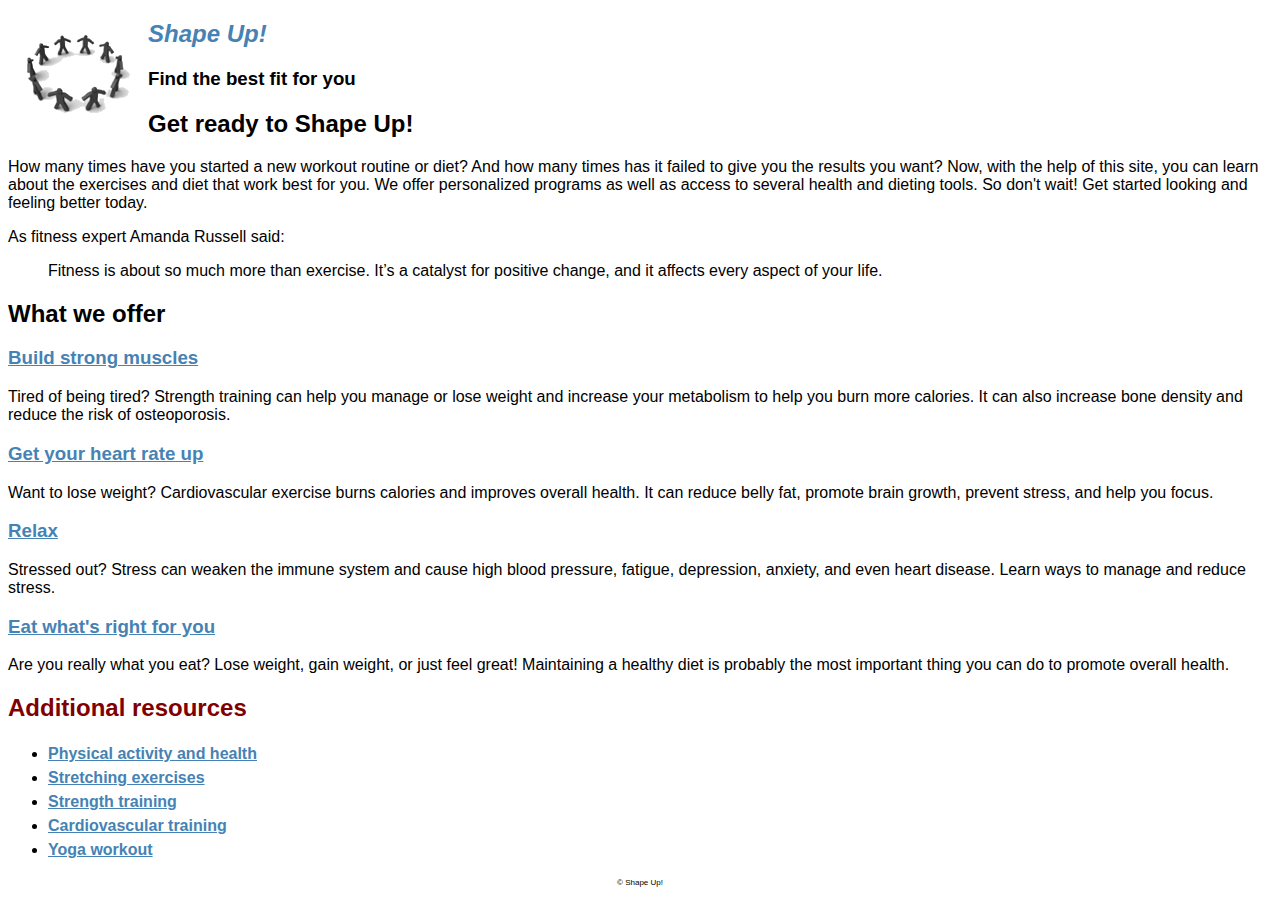
==== index.html @ ff7fb256 "I'm so dumb I miswrote simple stuff" ====
<!DOCTYPE html>
<html lang="en">
<header>
	<meta charset="UTF-8">
	<meta name="viewport" content="width=device-width, initial-scale=1.0">
	<title>Shape Up!</title>
	<link rel="icon" href="images/favicon.ico">
	<img src="images/shape_up_logo.png">
	<link rel="stylesheet" href="styles/main.css">
	<h2>Shape Up!</h2>

	<h3>Find the best fit for you</h3>
</header>
<body>
	<h2>Get ready to Shape Up!</h2>
	<p>How many times have you started a new workout routine or diet? And how many times has it failed to give you the results you want? Now, with the help of this site, you can learn about the exercises and diet that work best for you. We offer personalized programs as well as access to several health and dieting tools. So don't wait! Get started looking and feeling better today.</p> 
	<p>As fitness expert Amanda Russell said:</p>
	<blockquote>
	<p>Fitness is about so much more than exercise. It’s a catalyst for positive change, and it affects every aspect of your life.</p>
	</blockquote>
	<h2>What we offer</h2>
	<section>
	<h3><a href="strength/strength.html">Build strong muscles</a></h3>
	<p>Tired of being tired? Strength training can help you manage or lose weight and increase your metabolism to help you burn more calories. It can also increase bone density and reduce the risk of osteoporosis.</p>
	
	<h3><a href="cardio/cardio.html">Get your heart rate up</a></h3>
	<p>Want to lose weight? Cardiovascular exercise burns calories and improves overall health. It can reduce belly fat, promote brain growth, prevent stress, and help you focus.</p>
	
	<h3><a href="stress/stress.html">Relax</a></h3>
	<p>Stressed out? Stress can weaken the immune system and cause high blood pressure, fatigue, depression, anxiety, and even heart disease. Learn ways to manage and reduce stress.</p>
	
	<h3><a href="diet/diet.html">Eat what's right for you</a></h3>
	<p>Are you really what you eat? Lose weight, gain weight, or just feel great! Maintaining a healthy diet is probably the most important thing you can do to promote overall health.</p>
	</section>
	<aside>
	<h2>Additional resources</h2>
	<ul>
	<li><a href="https://www.cdc.gov/physical-activity-basics/benefits/index.html">Physical activity and health</a></li>
	
	<li><a href="https://www.heart.org/en/healthy-living/fitness/fitness-basics/flexibility-exercise-stretching">Stretching exercises</a></li>
	
	<li><a href="https://www.heart.org/en/healthy-living/fitness/fitness-basics/strength-and-resistance-training-exercise">Strength training</a></li>
	
	<li><a href="https://www.health.harvard.edu/exercise-and-fitness/interval-training-for-a-stronger-heart">Cardiovascular training</a></li>
	
	<li><a href="https://www.self.com/gallery/power-yoga-workout">Yoga workout</a></li>
	</ul>
	</aside>
	<footer>
		&copy;  Shape Up!
	</footer>	
</body>
</html>
---- styles/main.css ----
head, header, body{
    font-family: Arial, Helvetica, sans-serif;
}
a{
    font-weight: bold;
}
h1{
    font-size: larger;
}
header{
    & h2 {
        font-style: italic;
        color: steelblue;
    }
    & img {
        float: left;
        
    }
}

section{
    & a:link {
        color: steelblue;
    }
        &:hover {
            color: maroon;
        }
        &:focus {
            color: maroon;
    }
}

aside {
    & a:link {
      color: steelblue;
      
      &:hover {
        color: maroon;
      }
      
      &:focus {
        color: maroon;
      }
    }
    
    & h2 {
      color: maroon;
    }
  }
ul{
       line-height: 150%; 
    }



footer{
    font-size: 50%;
    text-align: center;
}
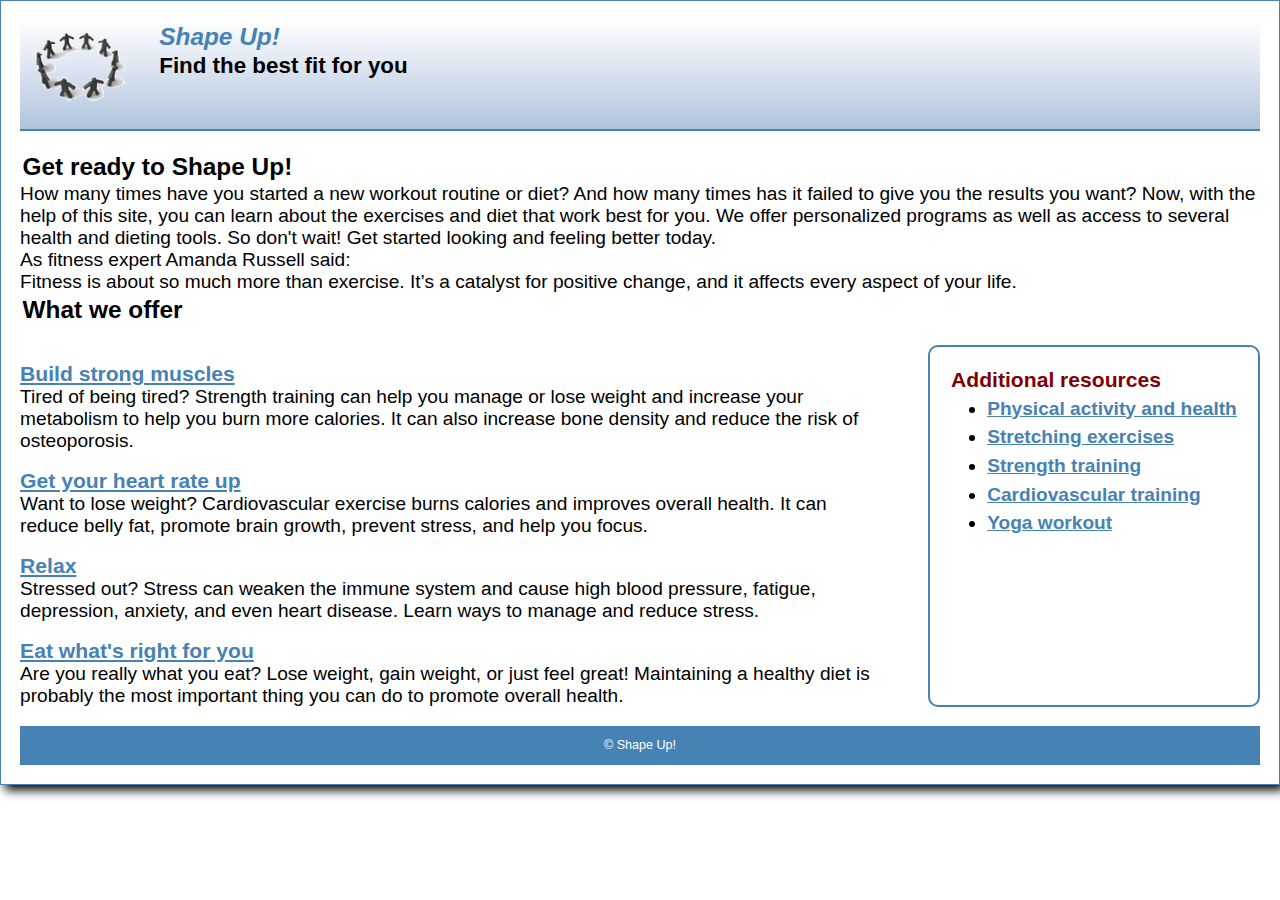
==== commit 894bcb41: "forgot to push the main-content div ;-;" ====
--- a/index.html
+++ b/index.html
@@ -19,33 +19,35 @@
 	<p>Fitness is about so much more than exercise. It’s a catalyst for positive change, and it affects every aspect of your life.</p>
 	</blockquote>
 	<h2>What we offer</h2>
-	<section>
-	<h3><a href="strength/strength.html">Build strong muscles</a></h3>
-	<p>Tired of being tired? Strength training can help you manage or lose weight and increase your metabolism to help you burn more calories. It can also increase bone density and reduce the risk of osteoporosis.</p>
-	
-	<h3><a href="cardio/cardio.html">Get your heart rate up</a></h3>
-	<p>Want to lose weight? Cardiovascular exercise burns calories and improves overall health. It can reduce belly fat, promote brain growth, prevent stress, and help you focus.</p>
-	
-	<h3><a href="stress/stress.html">Relax</a></h3>
-	<p>Stressed out? Stress can weaken the immune system and cause high blood pressure, fatigue, depression, anxiety, and even heart disease. Learn ways to manage and reduce stress.</p>
-	
-	<h3><a href="diet/diet.html">Eat what's right for you</a></h3>
-	<p>Are you really what you eat? Lose weight, gain weight, or just feel great! Maintaining a healthy diet is probably the most important thing you can do to promote overall health.</p>
-	</section>
-	<aside>
-	<h2>Additional resources</h2>
-	<ul>
-	<li><a href="https://www.cdc.gov/physical-activity-basics/benefits/index.html">Physical activity and health</a></li>
-	
-	<li><a href="https://www.heart.org/en/healthy-living/fitness/fitness-basics/flexibility-exercise-stretching">Stretching exercises</a></li>
-	
-	<li><a href="https://www.heart.org/en/healthy-living/fitness/fitness-basics/strength-and-resistance-training-exercise">Strength training</a></li>
-	
-	<li><a href="https://www.health.harvard.edu/exercise-and-fitness/interval-training-for-a-stronger-heart">Cardiovascular training</a></li>
-	
-	<li><a href="https://www.self.com/gallery/power-yoga-workout">Yoga workout</a></li>
-	</ul>
-	</aside>
+	<div class="main-content">
+		<section>
+			<h3><a href="strength/strength.html">Build strong muscles</a></h3>
+			<p>Tired of being tired? Strength training can help you manage or lose weight and increase your metabolism to help you burn more calories. It can also increase bone density and reduce the risk of osteoporosis.</p>
+			
+			<h3><a href="cardio/cardio.html">Get your heart rate up</a></h3>
+			<p>Want to lose weight? Cardiovascular exercise burns calories and improves overall health. It can reduce belly fat, promote brain growth, prevent stress, and help you focus.</p>
+			
+			<h3><a href="stress/stress.html">Relax</a></h3>
+			<p>Stressed out? Stress can weaken the immune system and cause high blood pressure, fatigue, depression, anxiety, and even heart disease. Learn ways to manage and reduce stress.</p>
+			
+			<h3><a href="diet/diet.html">Eat what's right for you</a></h3>
+			<p>Are you really what you eat? Lose weight, gain weight, or just feel great! Maintaining a healthy diet is probably the most important thing you can do to promote overall health.</p>
+		</section>
+		<aside>
+			<h2>Additional resources</h2>
+			<ul>
+				<li><a href="https://www.cdc.gov/physical-activity-basics/benefits/index.html">Physical activity and health</a></li>
+				
+				<li><a href="https://www.heart.org/en/healthy-living/fitness/fitness-basics/flexibility-exercise-stretching">Stretching exercises</a></li>
+				
+				<li><a href="https://www.heart.org/en/healthy-living/fitness/fitness-basics/strength-and-resistance-training-exercise">Strength training</a></li>
+				
+				<li><a href="https://www.health.harvard.edu/exercise-and-fitness/interval-training-for-a-stronger-heart">Cardiovascular training</a></li>
+				
+				<li><a href="https://www.self.com/gallery/power-yoga-workout">Yoga workout</a></li>
+			</ul>
+		</aside>
+	</div>
 	<footer>
 		&copy;  Shape Up!
 	</footer>	
--- a/styles/main.css
+++ b/styles/main.css
@@ -1,36 +1,95 @@
+* {
+  margin: 0;
+  padding: 0;
+  box-sizing: border-box;
+}
+
+body {
+  width: 100%;
+    margin: 0 auto;
+  border: 1px solid steelblue;
+  box-shadow: 5px 5px 10px black;
+  padding: 1em;
+  font-family: Arial, Helvetica, sans-serif;
+  font-size: calc(14px + 0.4vw);
+  & h2 {
+    padding: 0.1em;
+    font-size: calc(18px + 0.5vw);
+  }
+}
+
 head, header, body{
     font-family: Arial, Helvetica, sans-serif;
 }
+
 a{
     font-weight: bold;
 }
+
 h1{
-    font-size: larger;
+    font-size: calc(20px + 1vw);
+    margin-bottom: 0.5em;
 }
+
 header{
+    background: linear-gradient(to bottom, white, lightsteelblue);
+    border-bottom: 2px solid steelblue;
+    padding-bottom: 1em;
+    margin-bottom: 1em;
+    overflow: auto; /* Clears the float and makes it look neater according to kevin and alstom? */
+    
     & h2 {
         font-style: italic;
         color: steelblue;
+        font-size: calc(18px + 0.5vw);
     }
     & img {
         float: left;
-        
+        margin-right: 1em;
+        width: 100%;
+        min-width: 100px;
+        max-width: 120px;
+        height: auto;
     }
 }
 
-section{
+.main-content {
+    display: flex;
+    flex-direction: row;
+    gap: 1em;
+    margin: 1em 0;
+}
+
+section {
+    flex: 3;
+    min-width: 280px;
+    margin: 0;
+    padding-right: 1em;
+    
     & a:link {
-        color: steelblue;
+      color: steelblue;
     }
-        &:hover {
-            color: maroon;
-        }
-        &:focus {
-            color: maroon;
+    & a:hover {
+      color: maroon;
+    }
+    & a:focus {
+      color: maroon;
+    }
+    
+    & h3 {
+      font-size: calc(16px + 0.4vw);
+      margin-top: 0.8em;
     }
 }
 
 aside {
+    flex: 1;
+    min-width: 180px;
+    border: 2px solid steelblue;
+    border-radius: 10px;
+    padding: 1em;
+    margin: 0;
+    
     & a:link {
       color: steelblue;
       
@@ -45,15 +104,20 @@
     
     & h2 {
       color: maroon;
+      font-size: calc(16px + 0.4vw);
     }
-  }
+}
+
 ul{
-       line-height: 150%; 
-    }
-
-
+    line-height: 150%;
+    margin-left: 2em;
+}
 
 footer{
-    font-size: 50%;
+    font-size: calc(10px + 0.2vw);
     text-align: center;
+    background-color: steelblue;
+    color: white;
+    padding: 1em;
+    margin-top: 1em;
 }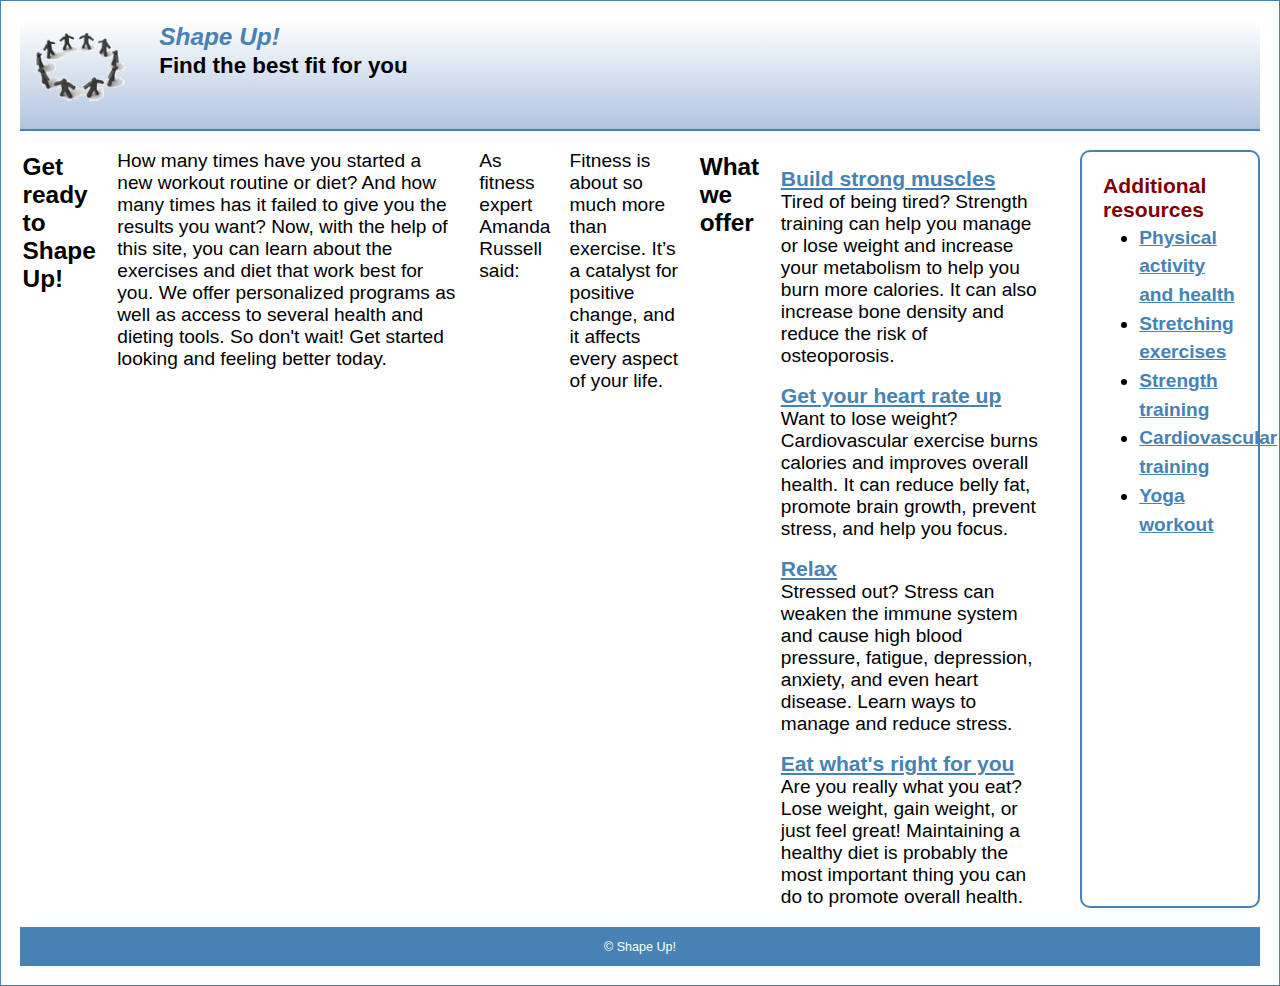
==== commit 9a80270a: "Re-wrapping the div" ====
--- a/index.html
+++ b/index.html
@@ -11,6 +11,7 @@
 
 	<h3>Find the best fit for you</h3>
 </header>
+<div class="main-content">
 <body>
 	<h2>Get ready to Shape Up!</h2>
 	<p>How many times have you started a new workout routine or diet? And how many times has it failed to give you the results you want? Now, with the help of this site, you can learn about the exercises and diet that work best for you. We offer personalized programs as well as access to several health and dieting tools. So don't wait! Get started looking and feeling better today.</p> 
@@ -19,7 +20,7 @@
 	<p>Fitness is about so much more than exercise. It’s a catalyst for positive change, and it affects every aspect of your life.</p>
 	</blockquote>
 	<h2>What we offer</h2>
-	<div class="main-content">
+
 		<section>
 			<h3><a href="strength/strength.html">Build strong muscles</a></h3>
 			<p>Tired of being tired? Strength training can help you manage or lose weight and increase your metabolism to help you burn more calories. It can also increase bone density and reduce the risk of osteoporosis.</p>
@@ -47,7 +48,7 @@
 				<li><a href="https://www.self.com/gallery/power-yoga-workout">Yoga workout</a></li>
 			</ul>
 		</aside>
-	</div>
+</div>
 	<footer>
 		&copy;  Shape Up!
 	</footer>	
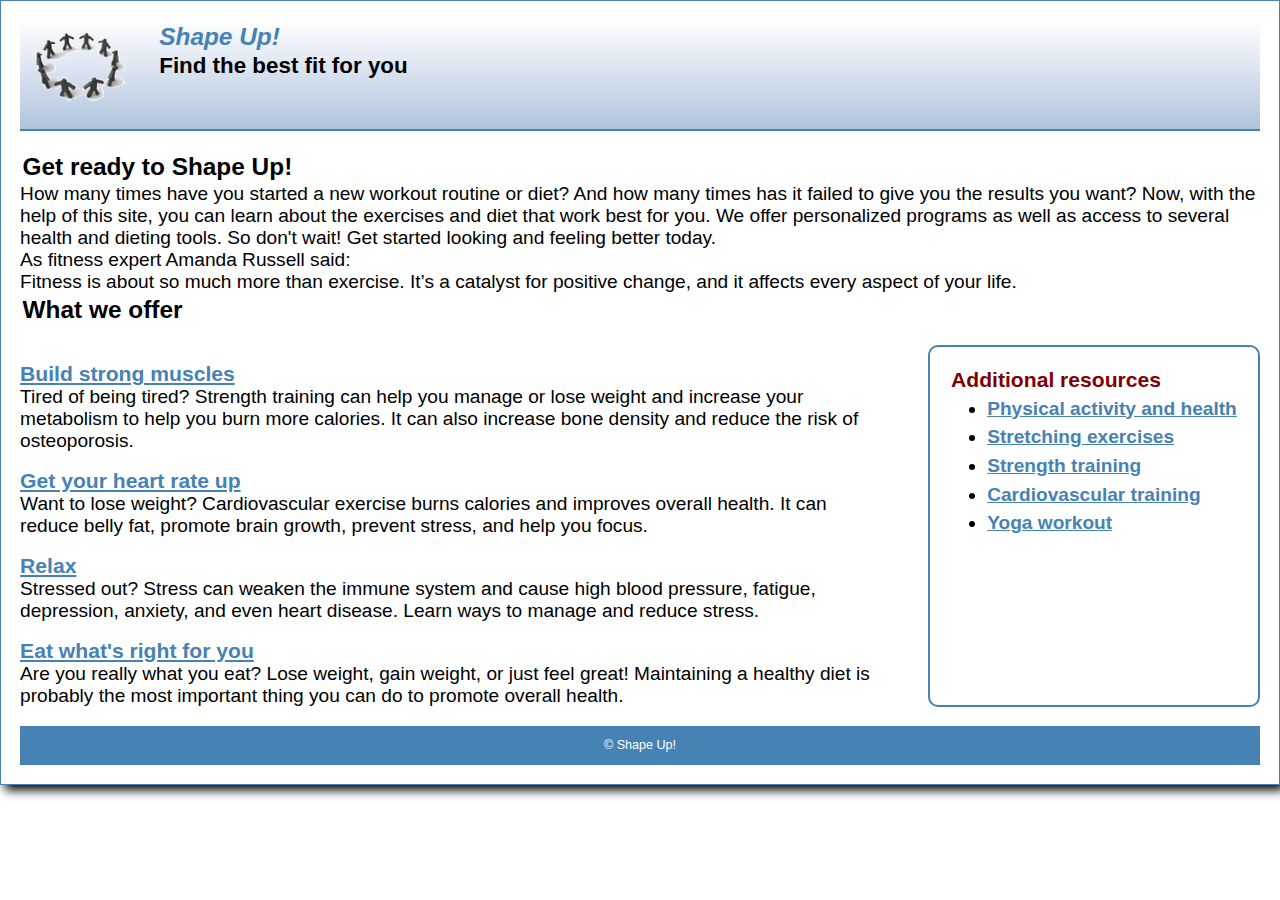
==== commit d092a4ab: "unbricking the page" ====
--- a/index.html
+++ b/index.html
@@ -11,7 +11,6 @@
 
 	<h3>Find the best fit for you</h3>
 </header>
-<div class="main-content">
 <body>
 	<h2>Get ready to Shape Up!</h2>
 	<p>How many times have you started a new workout routine or diet? And how many times has it failed to give you the results you want? Now, with the help of this site, you can learn about the exercises and diet that work best for you. We offer personalized programs as well as access to several health and dieting tools. So don't wait! Get started looking and feeling better today.</p> 
@@ -20,7 +19,7 @@
 	<p>Fitness is about so much more than exercise. It’s a catalyst for positive change, and it affects every aspect of your life.</p>
 	</blockquote>
 	<h2>What we offer</h2>
-
+	<div class="main-content">
 		<section>
 			<h3><a href="strength/strength.html">Build strong muscles</a></h3>
 			<p>Tired of being tired? Strength training can help you manage or lose weight and increase your metabolism to help you burn more calories. It can also increase bone density and reduce the risk of osteoporosis.</p>
@@ -48,7 +47,7 @@
 				<li><a href="https://www.self.com/gallery/power-yoga-workout">Yoga workout</a></li>
 			</ul>
 		</aside>
-</div>
+	</div>
 	<footer>
 		&copy;  Shape Up!
 	</footer>	
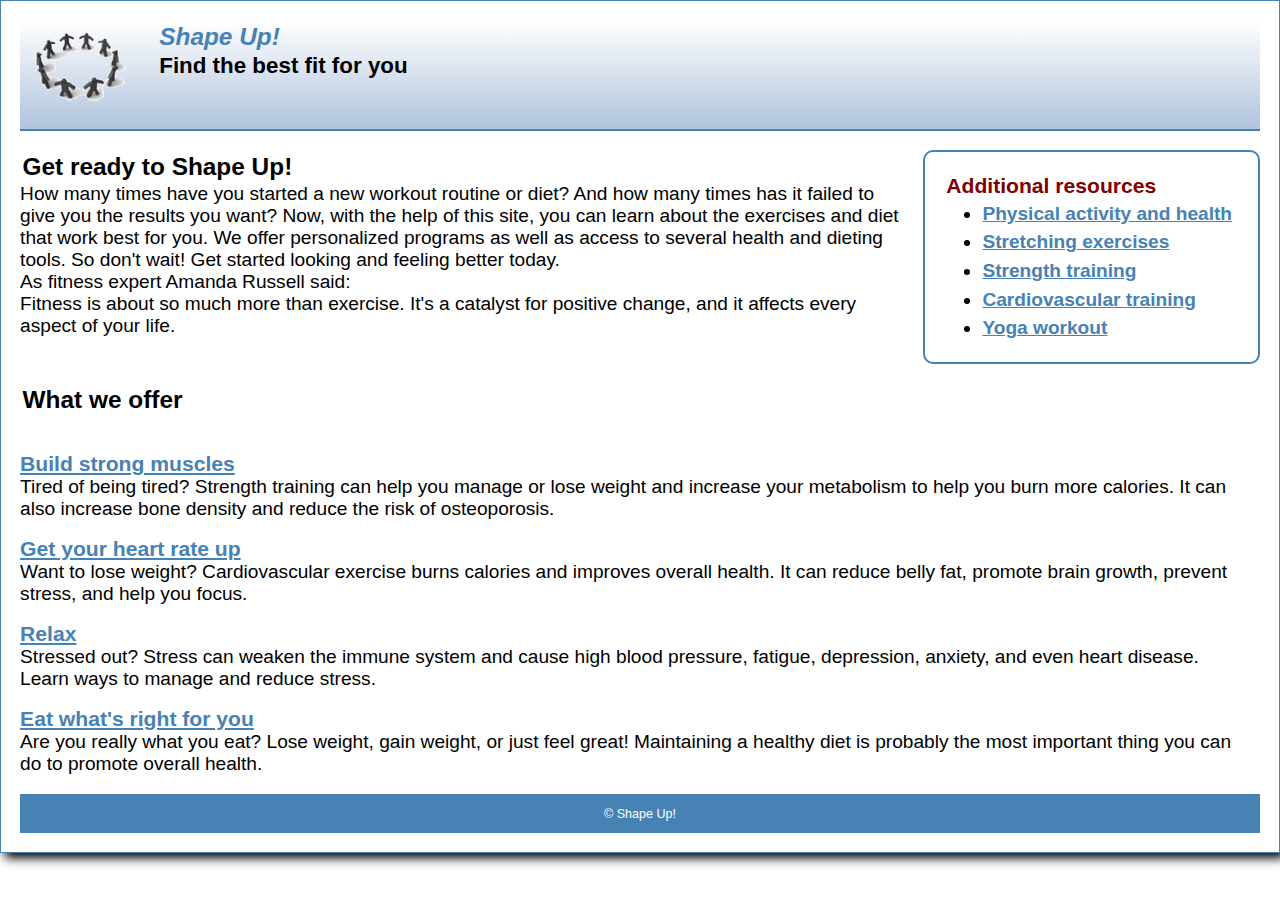
==== commit 712b6b81: "Moving up the additional resources box below the header" ====
--- a/index.html
+++ b/index.html
@@ -12,12 +12,30 @@
 	<h3>Find the best fit for you</h3>
 </header>
 <body>
-	<h2>Get ready to Shape Up!</h2>
-	<p>How many times have you started a new workout routine or diet? And how many times has it failed to give you the results you want? Now, with the help of this site, you can learn about the exercises and diet that work best for you. We offer personalized programs as well as access to several health and dieting tools. So don't wait! Get started looking and feeling better today.</p> 
-	<p>As fitness expert Amanda Russell said:</p>
-	<blockquote>
-	<p>Fitness is about so much more than exercise. It’s a catalyst for positive change, and it affects every aspect of your life.</p>
-	</blockquote>
+	<div class="intro-section">
+		<div class="intro-content">
+			<h2>Get ready to Shape Up!</h2>
+			<p>How many times have you started a new workout routine or diet? And how many times has it failed to give you the results you want? Now, with the help of this site, you can learn about the exercises and diet that work best for you. We offer personalized programs as well as access to several health and dieting tools. So don't wait! Get started looking and feeling better today.</p> 
+			<p>As fitness expert Amanda Russell said:</p>
+			<blockquote>
+			<p>Fitness is about so much more than exercise. It's a catalyst for positive change, and it affects every aspect of your life.</p>
+			</blockquote>
+		</div>
+		<aside>
+			<h2>Additional resources</h2> <!-- I'm hoping that moving this up will help the box sit higher up despite it deviating from the assignment slighty --> 
+			<ul>
+				<li><a href="https://www.cdc.gov/physical-activity-basics/benefits/index.html">Physical activity and health</a></li>
+				
+				<li><a href="https://www.heart.org/en/healthy-living/fitness/fitness-basics/flexibility-exercise-stretching">Stretching exercises</a></li>
+				
+				<li><a href="https://www.heart.org/en/healthy-living/fitness/fitness-basics/strength-and-resistance-training-exercise">Strength training</a></li>
+				
+				<li><a href="https://www.health.harvard.edu/exercise-and-fitness/interval-training-for-a-stronger-heart">Cardiovascular training</a></li>
+				
+				<li><a href="https://www.self.com/gallery/power-yoga-workout">Yoga workout</a></li>
+			</ul>
+		</aside>
+	</div>
 	<h2>What we offer</h2>
 	<div class="main-content">
 		<section>
@@ -33,20 +51,6 @@
 			<h3><a href="diet/diet.html">Eat what's right for you</a></h3>
 			<p>Are you really what you eat? Lose weight, gain weight, or just feel great! Maintaining a healthy diet is probably the most important thing you can do to promote overall health.</p>
 		</section>
-		<aside>
-			<h2>Additional resources</h2>
-			<ul>
-				<li><a href="https://www.cdc.gov/physical-activity-basics/benefits/index.html">Physical activity and health</a></li>
-				
-				<li><a href="https://www.heart.org/en/healthy-living/fitness/fitness-basics/flexibility-exercise-stretching">Stretching exercises</a></li>
-				
-				<li><a href="https://www.heart.org/en/healthy-living/fitness/fitness-basics/strength-and-resistance-training-exercise">Strength training</a></li>
-				
-				<li><a href="https://www.health.harvard.edu/exercise-and-fitness/interval-training-for-a-stronger-heart">Cardiovascular training</a></li>
-				
-				<li><a href="https://www.self.com/gallery/power-yoga-workout">Yoga workout</a></li>
-			</ul>
-		</aside>
 	</div>
 	<footer>
 		&copy;  Shape Up!
--- a/styles/main.css
+++ b/styles/main.css
@@ -51,6 +51,18 @@
         max-width: 120px;
         height: auto;
     }
+}
+
+.intro-section {
+    display: flex;
+    flex-direction: row;
+    gap: 1em;
+    margin: 1em 0;
+}
+
+.intro-content {
+    flex: 3;
+    min-width: 280px;
 }
 
 .main-content {
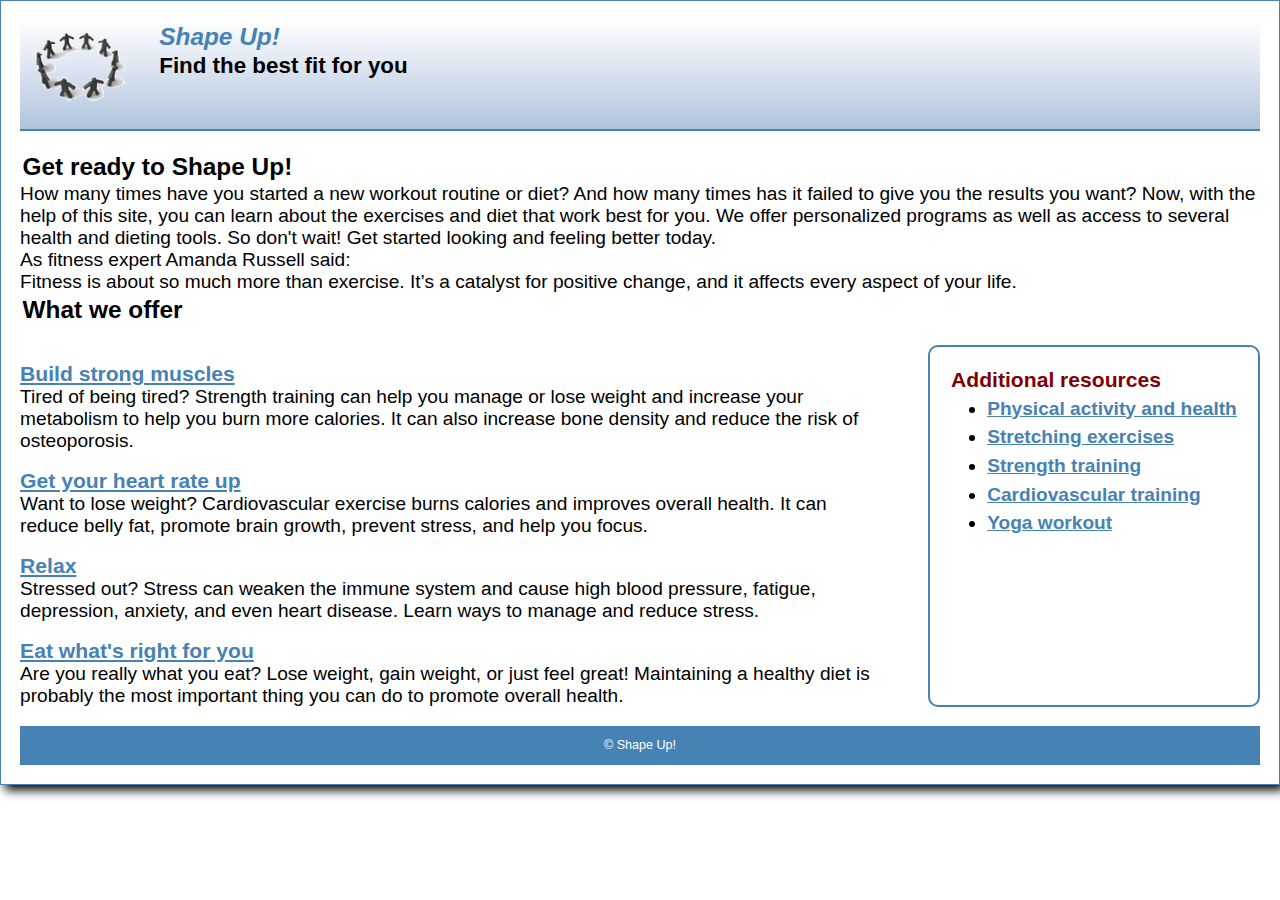
==== commit 85f5c095: "reset" ====
--- a/index.html
+++ b/index.html
@@ -12,30 +12,12 @@
 	<h3>Find the best fit for you</h3>
 </header>
 <body>
-	<div class="intro-section">
-		<div class="intro-content">
-			<h2>Get ready to Shape Up!</h2>
-			<p>How many times have you started a new workout routine or diet? And how many times has it failed to give you the results you want? Now, with the help of this site, you can learn about the exercises and diet that work best for you. We offer personalized programs as well as access to several health and dieting tools. So don't wait! Get started looking and feeling better today.</p> 
-			<p>As fitness expert Amanda Russell said:</p>
-			<blockquote>
-			<p>Fitness is about so much more than exercise. It's a catalyst for positive change, and it affects every aspect of your life.</p>
-			</blockquote>
-		</div>
-		<aside>
-			<h2>Additional resources</h2> <!-- I'm hoping that moving this up will help the box sit higher up despite it deviating from the assignment slighty --> 
-			<ul>
-				<li><a href="https://www.cdc.gov/physical-activity-basics/benefits/index.html">Physical activity and health</a></li>
-				
-				<li><a href="https://www.heart.org/en/healthy-living/fitness/fitness-basics/flexibility-exercise-stretching">Stretching exercises</a></li>
-				
-				<li><a href="https://www.heart.org/en/healthy-living/fitness/fitness-basics/strength-and-resistance-training-exercise">Strength training</a></li>
-				
-				<li><a href="https://www.health.harvard.edu/exercise-and-fitness/interval-training-for-a-stronger-heart">Cardiovascular training</a></li>
-				
-				<li><a href="https://www.self.com/gallery/power-yoga-workout">Yoga workout</a></li>
-			</ul>
-		</aside>
-	</div>
+	<h2>Get ready to Shape Up!</h2>
+	<p>How many times have you started a new workout routine or diet? And how many times has it failed to give you the results you want? Now, with the help of this site, you can learn about the exercises and diet that work best for you. We offer personalized programs as well as access to several health and dieting tools. So don't wait! Get started looking and feeling better today.</p> 
+	<p>As fitness expert Amanda Russell said:</p>
+	<blockquote>
+	<p>Fitness is about so much more than exercise. It’s a catalyst for positive change, and it affects every aspect of your life.</p>
+	</blockquote>
 	<h2>What we offer</h2>
 	<div class="main-content">
 		<section>
@@ -51,6 +33,20 @@
 			<h3><a href="diet/diet.html">Eat what's right for you</a></h3>
 			<p>Are you really what you eat? Lose weight, gain weight, or just feel great! Maintaining a healthy diet is probably the most important thing you can do to promote overall health.</p>
 		</section>
+		<aside>
+			<h2>Additional resources</h2>
+			<ul>
+				<li><a href="https://www.cdc.gov/physical-activity-basics/benefits/index.html">Physical activity and health</a></li>
+				
+				<li><a href="https://www.heart.org/en/healthy-living/fitness/fitness-basics/flexibility-exercise-stretching">Stretching exercises</a></li>
+				
+				<li><a href="https://www.heart.org/en/healthy-living/fitness/fitness-basics/strength-and-resistance-training-exercise">Strength training</a></li>
+				
+				<li><a href="https://www.health.harvard.edu/exercise-and-fitness/interval-training-for-a-stronger-heart">Cardiovascular training</a></li>
+				
+				<li><a href="https://www.self.com/gallery/power-yoga-workout">Yoga workout</a></li>
+			</ul>
+		</aside>
 	</div>
 	<footer>
 		&copy;  Shape Up!
--- a/styles/main.css
+++ b/styles/main.css
@@ -51,18 +51,6 @@
         max-width: 120px;
         height: auto;
     }
-}
-
-.intro-section {
-    display: flex;
-    flex-direction: row;
-    gap: 1em;
-    margin: 1em 0;
-}
-
-.intro-content {
-    flex: 3;
-    min-width: 280px;
 }
 
 .main-content {
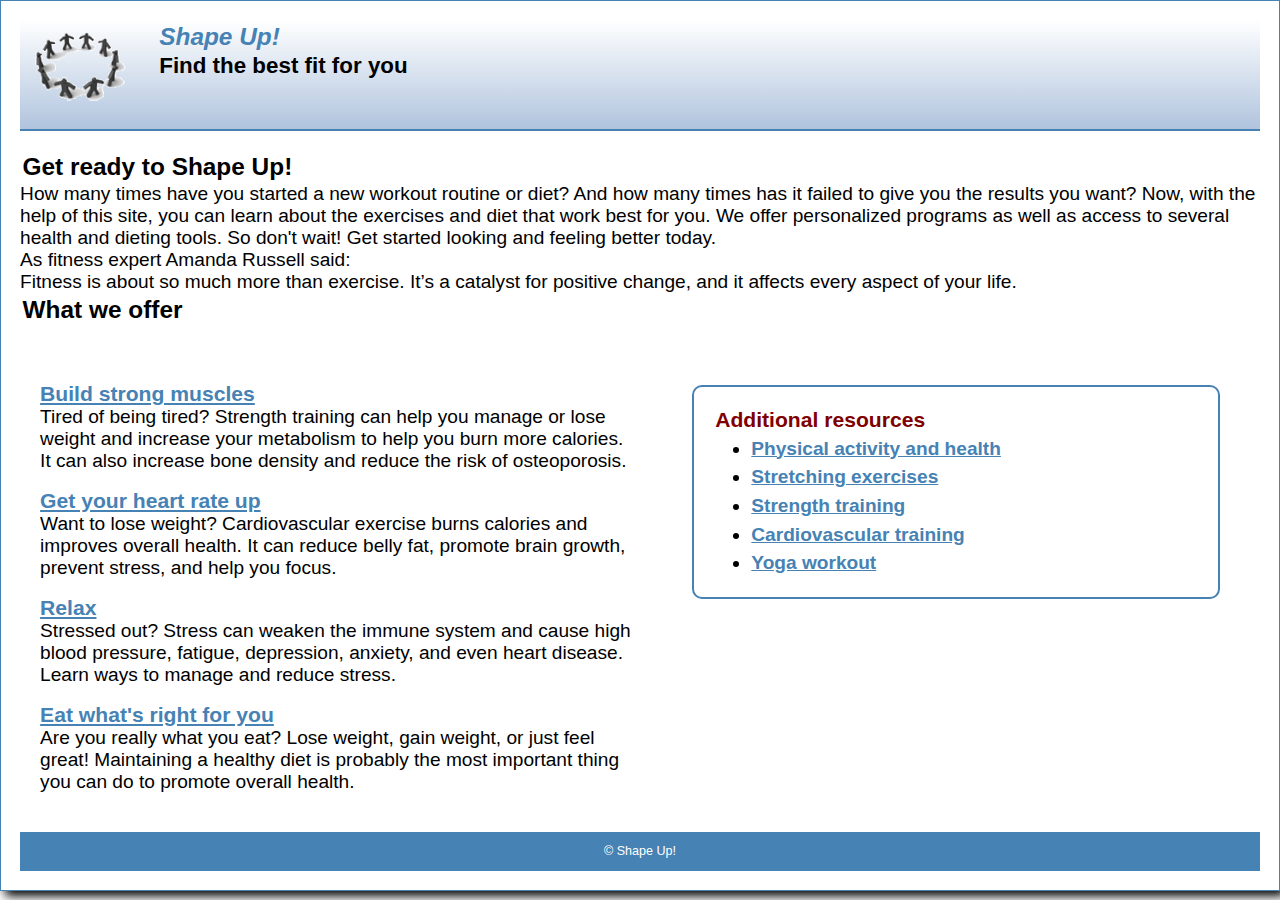
==== commit e94ed2ba: "playing around with divs more" ====
--- a/index.html
+++ b/index.html
@@ -33,6 +33,7 @@
 			<h3><a href="diet/diet.html">Eat what's right for you</a></h3>
 			<p>Are you really what you eat? Lose weight, gain weight, or just feel great! Maintaining a healthy diet is probably the most important thing you can do to promote overall health.</p>
 		</section>
+		<div class="sidebar">
 		<aside>
 			<h2>Additional resources</h2>
 			<ul>
@@ -47,6 +48,7 @@
 				<li><a href="https://www.self.com/gallery/power-yoga-workout">Yoga workout</a></li>
 			</ul>
 		</aside>
+		</div>
 	</div>
 	<footer>
 		&copy;  Shape Up!
--- a/styles/main.css
+++ b/styles/main.css
@@ -56,10 +56,17 @@
 .main-content {
     display: flex;
     flex-direction: row;
+    flex-grow: 2;
+    flex-wrap: wrap;
+    padding: 20px;
     gap: 1em;
     margin: 1em 0;
 }
-
+.sidebar {
+  flex-grow: 1;
+  padding: 20px;
+}
+/* Idk if this is will work for clearing the space below it but it's worth a shot and I get to play with divs and classes more. */
 section {
     flex: 3;
     min-width: 280px;
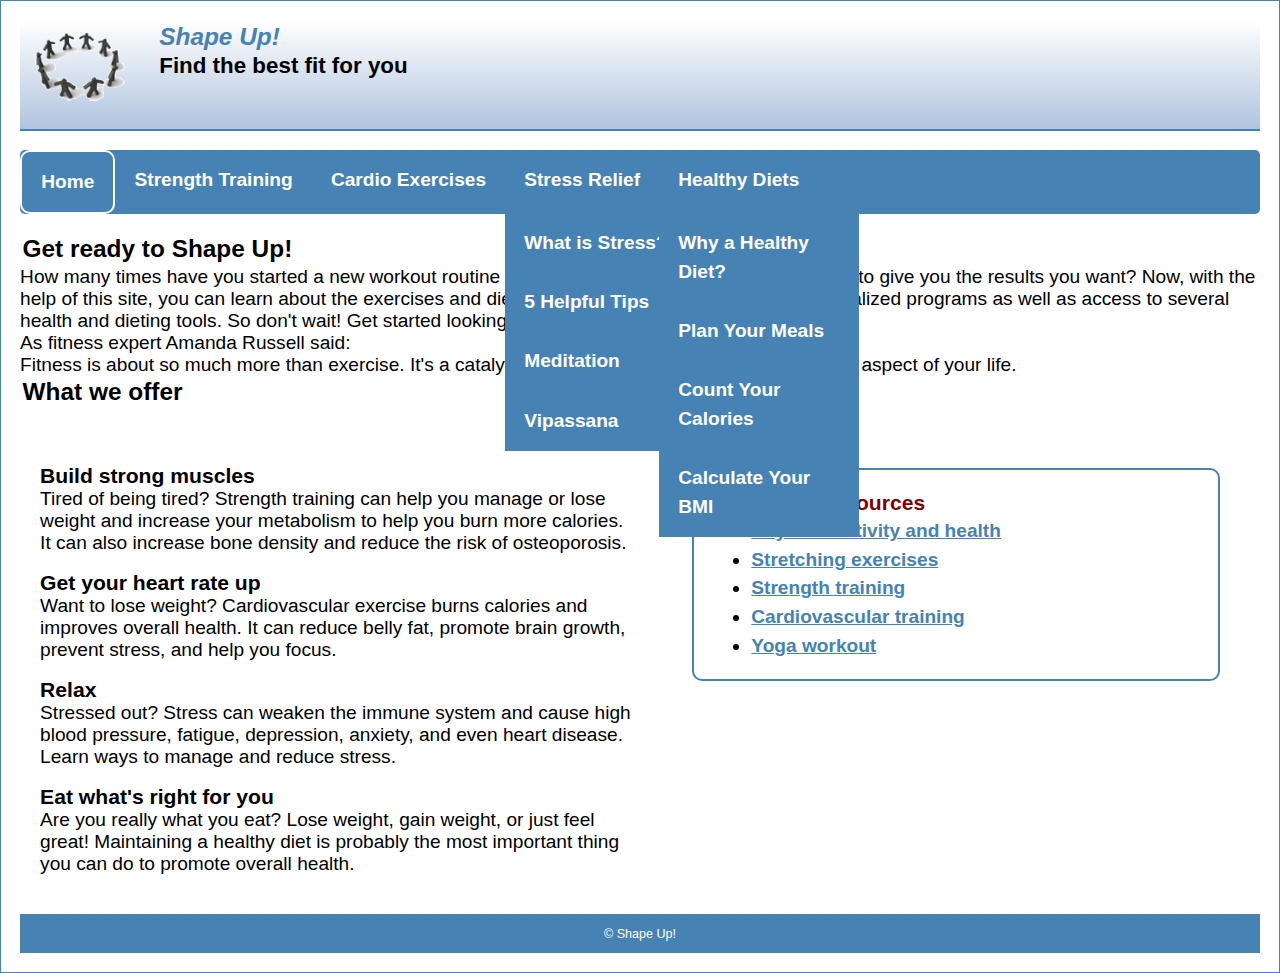
==== commit fc1686d4: "chapter 7 tasks" ====
--- a/index.html
+++ b/index.html
@@ -1,57 +1,85 @@
 <!DOCTYPE html>
 <html lang="en">
-<header>
-	<meta charset="UTF-8">
-	<meta name="viewport" content="width=device-width, initial-scale=1.0">
-	<title>Shape Up!</title>
-	<link rel="icon" href="images/favicon.ico">
-	<img src="images/shape_up_logo.png">
-	<link rel="stylesheet" href="styles/main.css">
-	<h2>Shape Up!</h2>
-
-	<h3>Find the best fit for you</h3>
-</header>
+<head>
+    <meta charset="UTF-8">
+    <meta name="viewport" content="width=device-width, initial-scale=1.0">
+    <title>Shape Up!</title>
+    <link rel="icon" href="images/favicon.ico">
+    <link rel="stylesheet" href="styles/main.css">
+</head>
 <body>
-	<h2>Get ready to Shape Up!</h2>
-	<p>How many times have you started a new workout routine or diet? And how many times has it failed to give you the results you want? Now, with the help of this site, you can learn about the exercises and diet that work best for you. We offer personalized programs as well as access to several health and dieting tools. So don't wait! Get started looking and feeling better today.</p> 
-	<p>As fitness expert Amanda Russell said:</p>
-	<blockquote>
-	<p>Fitness is about so much more than exercise. It’s a catalyst for positive change, and it affects every aspect of your life.</p>
-	</blockquote>
-	<h2>What we offer</h2>
-	<div class="main-content">
-		<section>
-			<h3><a href="strength/strength.html">Build strong muscles</a></h3>
-			<p>Tired of being tired? Strength training can help you manage or lose weight and increase your metabolism to help you burn more calories. It can also increase bone density and reduce the risk of osteoporosis.</p>
-			
-			<h3><a href="cardio/cardio.html">Get your heart rate up</a></h3>
-			<p>Want to lose weight? Cardiovascular exercise burns calories and improves overall health. It can reduce belly fat, promote brain growth, prevent stress, and help you focus.</p>
-			
-			<h3><a href="stress/stress.html">Relax</a></h3>
-			<p>Stressed out? Stress can weaken the immune system and cause high blood pressure, fatigue, depression, anxiety, and even heart disease. Learn ways to manage and reduce stress.</p>
-			
-			<h3><a href="diet/diet.html">Eat what's right for you</a></h3>
-			<p>Are you really what you eat? Lose weight, gain weight, or just feel great! Maintaining a healthy diet is probably the most important thing you can do to promote overall health.</p>
-		</section>
-		<div class="sidebar">
-		<aside>
-			<h2>Additional resources</h2>
-			<ul>
-				<li><a href="https://www.cdc.gov/physical-activity-basics/benefits/index.html">Physical activity and health</a></li>
-				
-				<li><a href="https://www.heart.org/en/healthy-living/fitness/fitness-basics/flexibility-exercise-stretching">Stretching exercises</a></li>
-				
-				<li><a href="https://www.heart.org/en/healthy-living/fitness/fitness-basics/strength-and-resistance-training-exercise">Strength training</a></li>
-				
-				<li><a href="https://www.health.harvard.edu/exercise-and-fitness/interval-training-for-a-stronger-heart">Cardiovascular training</a></li>
-				
-				<li><a href="https://www.self.com/gallery/power-yoga-workout">Yoga workout</a></li>
-			</ul>
-		</aside>
-		</div>
-	</div>
-	<footer>
-		&copy;  Shape Up!
-	</footer>	
+    <header>
+        <img src="images/shape_up_logo.png" alt="Shape Up Logo">
+        <h2>Shape Up!</h2>
+        <h3>Find the best fit for you</h3>
+    </header>
+    
+    <nav class="main-nav">
+        <ul>
+            <li><a href="index.html" class="current">Home</a></li>
+            <li><a href="strength/strength.html">Strength Training</a></li>
+            <li><a href="cardio/cardio.html">Cardio Exercises</a></li>
+            <li class="dropdown">
+                <a href="stress/stress.html">Stress Relief</a>
+                <ul class="submenu">
+                    <li><a href="stress/stress.html">What is Stress?</a></li>
+                    <li><a href="stress/tips.html">5 Helpful Tips</a></li>
+                    <li><a href="stress/meditate.html">Meditation</a></li>
+                    <li><a href="stress/vipassana.html">Vipassana</a></li>
+                </ul>
+            </li>
+            <li class="dropdown">
+                <a href="diet/diet.html">Healthy Diets</a>
+                <ul class="submenu">
+                    <li><a href="diet/diet.html">Why a Healthy Diet?</a></li>
+                    <li><a href="diet/meals.html">Plan Your Meals</a></li>
+                    <li><a href="diet/calories.html">Count Your Calories</a></li>
+                    <li><a href="diet/bmi.html">Calculate Your BMI</a></li>
+                </ul>
+            </li>
+        </ul>
+    </nav>
+    
+    <h2>Get ready to Shape Up!</h2>
+    <p>How many times have you started a new workout routine or diet? And how many times has it failed to give you the results you want? Now, with the help of this site, you can learn about the exercises and diet that work best for you. We offer personalized programs as well as access to several health and dieting tools. So don't wait! Get started looking and feeling better today.</p> 
+    <p>As fitness expert Amanda Russell said:</p>
+    <blockquote>
+    <p>Fitness is about so much more than exercise. It's a catalyst for positive change, and it affects every aspect of your life.</p>
+    </blockquote>
+    <h2>What we offer</h2>
+    <div class="main-content">
+        <section>
+            <h3>Build strong muscles</h3>
+            <p>Tired of being tired? Strength training can help you manage or lose weight and increase your metabolism to help you burn more calories. It can also increase bone density and reduce the risk of osteoporosis.</p>
+            
+            <h3>Get your heart rate up</h3>
+            <p>Want to lose weight? Cardiovascular exercise burns calories and improves overall health. It can reduce belly fat, promote brain growth, prevent stress, and help you focus.</p>
+            
+            <h3>Relax</h3>
+            <p>Stressed out? Stress can weaken the immune system and cause high blood pressure, fatigue, depression, anxiety, and even heart disease. Learn ways to manage and reduce stress.</p>
+            
+            <h3>Eat what's right for you</h3>
+            <p>Are you really what you eat? Lose weight, gain weight, or just feel great! Maintaining a healthy diet is probably the most important thing you can do to promote overall health.</p>
+        </section>
+        <div class="sidebar">
+        <aside>
+            <h2>Additional resources</h2>
+            <ul>
+                <li><a href="https://www.cdc.gov/physical-activity-basics/benefits/index.html">Physical activity and health</a></li>
+                
+                <li><a href="https://www.heart.org/en/healthy-living/fitness/fitness-basics/flexibility-exercise-stretching">Stretching exercises</a></li>
+                
+                <li><a href="https://www.heart.org/en/healthy-living/fitness/fitness-basics/strength-and-resistance-training-exercise">Strength training</a></li>
+                
+                <li><a href="https://www.health.harvard.edu/exercise-and-fitness/interval-training-for-a-stronger-heart">Cardiovascular training</a></li>
+                
+                <li><a href="https://www.self.com/gallery/power-yoga-workout">Yoga workout</a></li>
+            </ul>
+        </aside>
+        </div>
+    </div>
+    <footer>
+        &copy;  Shape Up!
+    </footer>	
 </body>
 </html>--- a/styles/main.css
+++ b/styles/main.css
@@ -6,7 +6,7 @@
 
 body {
   width: 100%;
-    margin: 0 auto;
+  margin: 0 auto;
   border: 1px solid steelblue;
   box-shadow: 5px 5px 10px black;
   padding: 1em;
@@ -52,6 +52,64 @@
         height: auto;
     }
 }
+
+/* Navigation menu styles */
+.main-nav {
+    background-color: steelblue;
+    margin-bottom: 1em;
+    border-radius: 5px;
+}
+
+.main-nav ul {
+    display: flex;
+    flex-wrap: wrap;
+    list-style-type: none;
+    margin: 0;
+    padding: 0;
+}
+
+.main-nav li {
+    position: relative;
+}
+
+.main-nav a {
+    display: block;
+    color: white;
+    text-decoration: none;
+    padding: 0.8em 1em;
+    font-weight: bold;
+}
+
+.main-nav a:hover {
+    background-color: rgba(255, 255, 255, 0.2);
+}
+
+.main-nav a.current {
+    border: 2px solid white;
+    border-radius: 10px;
+}
+
+/* Dropdown menu styles */
+.dropdown {
+    position: relative;
+}
+
+.submenu {
+    display: none;
+    position: absolute;
+    top: 100%;
+    left: 0;
+    background-color: steelblue;
+    min-width: 200px;
+    z-index: 1;
+    flex-direction: column;
+}
+
+.dropdown:hover .submenu {
+    display: flex;
+}
+
+/* End of navigation menu styles */
 
 .main-content {
     display: flex;
@@ -120,6 +178,11 @@
     margin-left: 2em;
 }
 
+/* Reset left margin for navigation lists */
+.main-nav ul {
+    margin-left: 0;
+}
+
 footer{
     font-size: calc(10px + 0.2vw);
     text-align: center;
